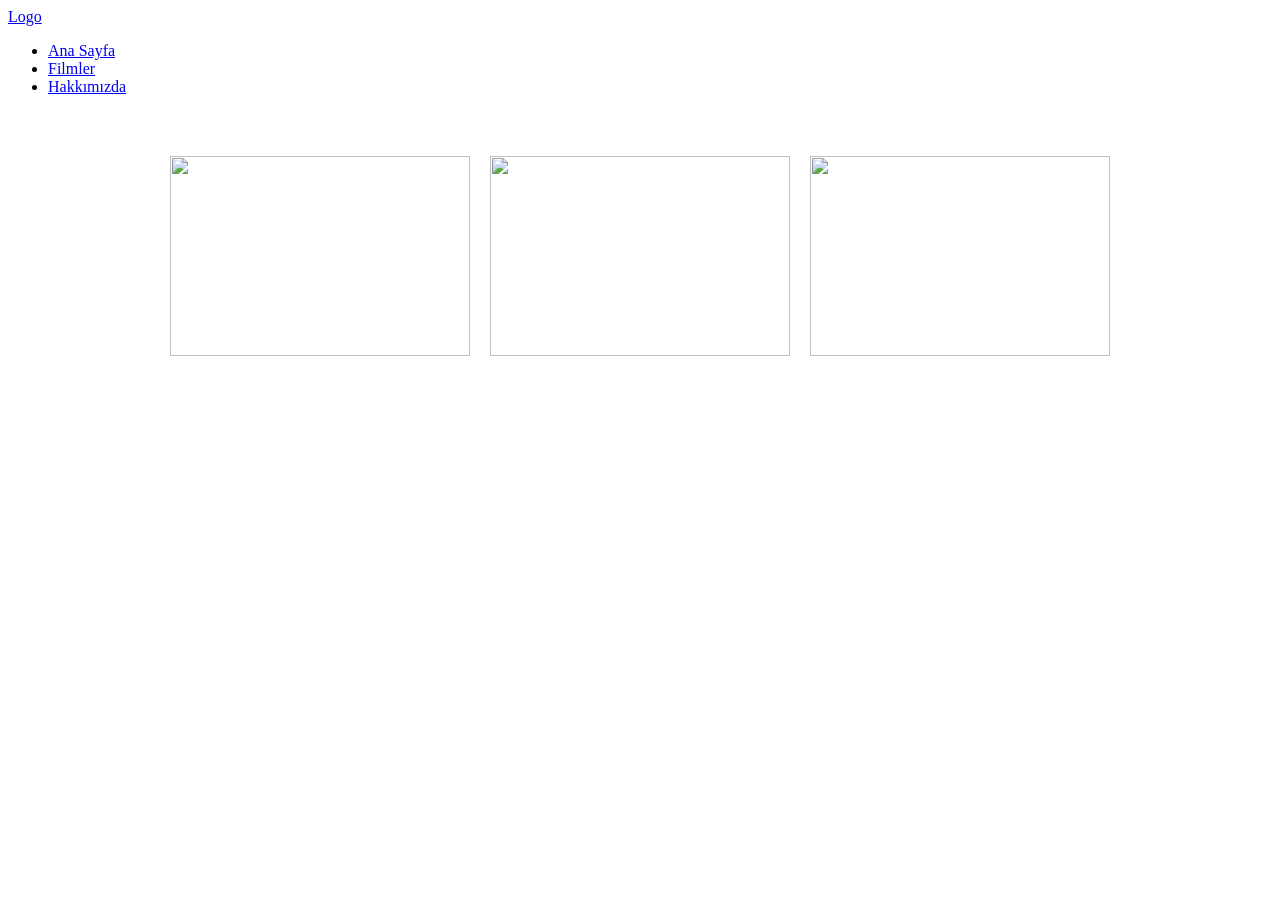
==== anasayfa.html @ 5c9bb5bb "Add files via upload" ====
<!DOCTYPE html>
<html lang="tr">
  <head>
    <meta charset="UTF-8">
    <meta name="viewport" content="width=device-width, initial-scale=1.0">
    
     <link rel="stylesheet" href="style.css" type="text/css">
     <link rel="stylesheet" href="navbar.css" type="text/css">

    <title>Film Öneri Sitesi</title>
      <style >
       body{
  
  background-color: rgba(255, 255, 255, 0.685);
}

     </style>
  </head>
  
  <header>
      <nav class="navbar">
        <div class="navbar__logo">
          <a href="#">Logo</a>
        </div>
        <ul class="navbar__list">
          <li class="navbar__item"><a href="girisekranı.html">Ana Sayfa</a></li>
          <li class="navbar__item"><a href="#">Filmler</a></li>
          <li class="navbar__item"><a href="#">Hakkımızda</a></li>
        </ul>
      </nav>
    </header>
  
  
    <section class="resimler">
      <div class="resim-kutusu">
        <a href="aksiyonfilmleri.php"><img src="resim1.jpg"><div class="kategori">Aksiyon Filmleri</div></a>
      </div>
      <div class="resim-kutusu">
        <a href="#"><img src="savas.jpg"><div class="kategori">Savaş Filmleri</div></a>
      </div>
      <div class="resim-kutusu">
        <a href="#"><img src="resim3.jpg"><div class="kategori">Aşk Filmleri</div></a>
      </div>
      
    </section>
  
  </body>
    
    <script src="https://code.jquery.com/jquery-3.3.1.slim.min.js"></script>
    <script src="https://cdnjs.cloudflare.com/ajax/libs/popper.js/1.14.7/umd/popper.min.js"></script>
    <script src="https://stackpath.bootstrapcdn.com/bootstrap/4.3.1/js/bootstrap.min.js"></script>
</body>
</html>
---- style.css ----
/* Resimler Stili */
.resimler {
	display: flex;
	flex-wrap: wrap;
	justify-content: center;
	margin-top: 50px;
}

.resim-kutusu {
  position: relative;
  width: 300px;
  height: 200px;
  margin: 10px;
  overflow: hidden;
  
}

.resim-kutusu img {
    display: block;
    width: 100%;
    height: 100%;
    transition: all 0.5s ease;
}

.kategori {
    color: white;
    font-size: 40px;
    text-align: center;
    position: absolute;
    top: 50%;
    left: 50%;
    transform: translate(-50%, -50%);
    opacity: 0;
    transition: all 0.5s ease;
}
.resim-kutusu::before {
    content: '';
    position: absolute;
    top: 0;
    left: 0;
    width: 100%;
    height: 100%;
    background-color: rgba(0,0,0,0.5); /* arka plan rengi siyah ve opaklık değeri */
    opacity: 0;
    transition: opacity 0.3s ease; /* geçiş süresi */
  }
  
  .resim-kutusu:hover::before {
    opacity: 1; /* imleç fotoğrafın üzerine geldiğinde opaklık 1 olacak */
  }
    
.resim-kutusu:hover .kategori {
	opacity: 1;
}
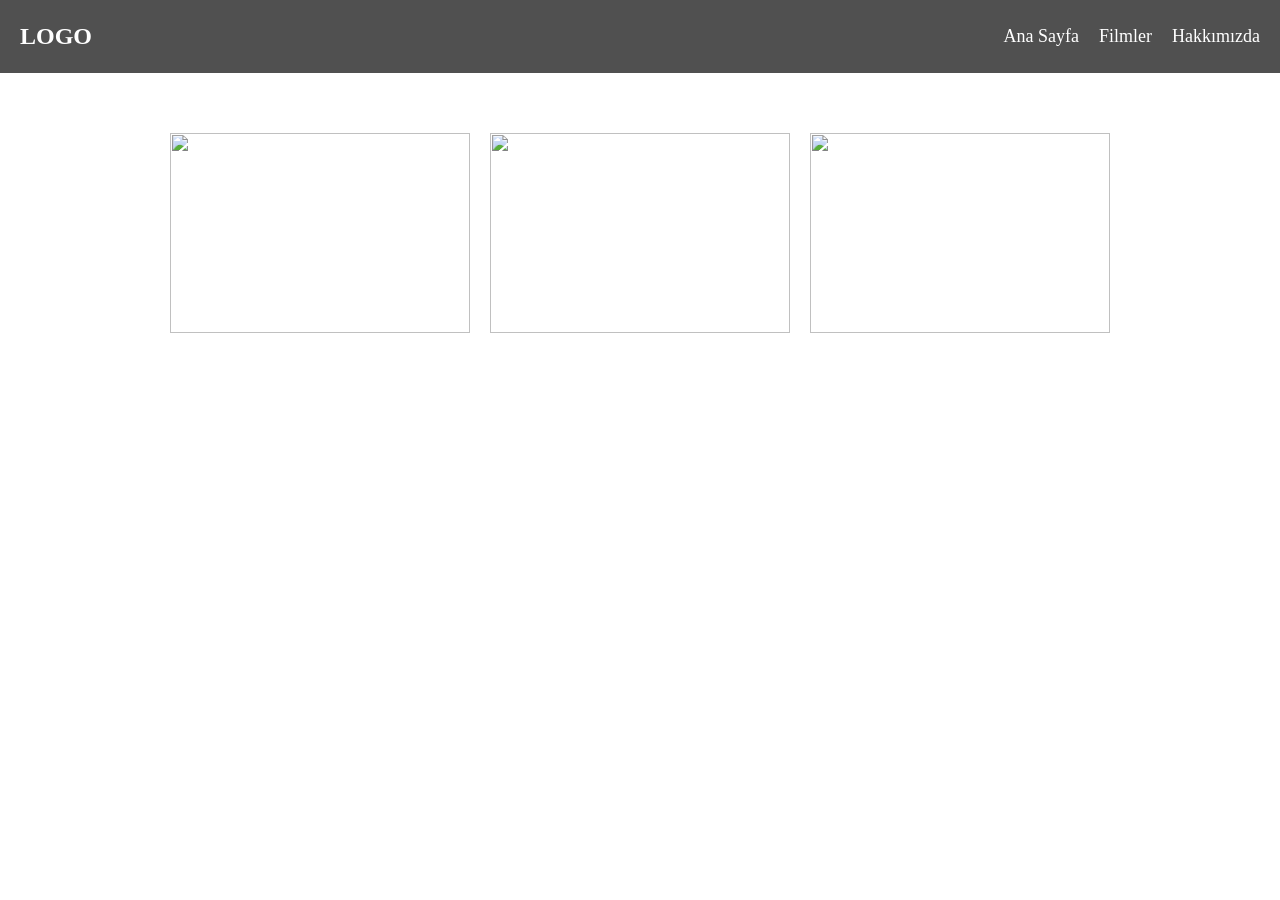
==== commit cb90afeb: "Add files via upload" ====
--- a/anasayfa.html
+++ b/anasayfa.html
@@ -29,8 +29,7 @@
         </ul>
       </nav>
     </header>
-  
-  
+     
     <section class="resimler">
       <div class="resim-kutusu">
         <a href="aksiyonfilmleri.php"><img src="resim1.jpg"><div class="kategori">Aksiyon Filmleri</div></a>
@@ -42,7 +41,7 @@
         <a href="#"><img src="resim3.jpg"><div class="kategori">Aşk Filmleri</div></a>
       </div>
       
-    </section>
+    </section> 
   
   </body>
     
--- a/style.css
+++ b/style.css
@@ -52,4 +52,5 @@
     
 .resim-kutusu:hover .kategori {
 	opacity: 1;
-}+}
+
--- a/navbar.css
+++ b/navbar.css
@@ -0,0 +1,67 @@
+body {
+  margin: 0;
+  padding: 0;
+  
+}
+
+header {
+  position: relative;
+  top: 0;
+  left: 0;
+  width: 100%;
+  background-color: #505050 !important; /*navbar arka plan rengi*/
+  z-index: 999;
+}
+
+.navbar {
+  display: flex;
+  justify-content: space-between;
+  align-items: center;
+  padding: 10px 20px;
+  color: #1e58c4;
+}
+
+.navbar__logo a {
+  font-size: 24px;
+  font-weight: bold;
+  text-transform: uppercase;
+  text-decoration: none;
+  color: #fff;
+}
+
+.navbar__list { /* Navbardaki yazıları yata yapıyor*/
+  display: flex;
+  list-style: none;
+}
+
+.navbar__item { /*yazıların arasına boşluk*/
+  margin-right: 20px;
+  position: relative;
+}
+
+.navbar__item:last-child {
+  margin-right: 0;
+}
+
+.navbar__item a {
+  font-size: 18px;
+  text-decoration: none;
+  color: #fff;
+  position: relative; /*navbardaki yazıların renkleri*/
+  transition: color 0.3s ease;
+}
+
+.navbar__item:before {
+  content: "";
+  position: absolute;
+  left: 0;
+  bottom: -5px;
+  width: 100%;
+  height: 0;
+   z-index: 1;
+}
+
+.navbar__item:hover:before {
+  height: 3px;
+  background-color: #7351ec;
+}
